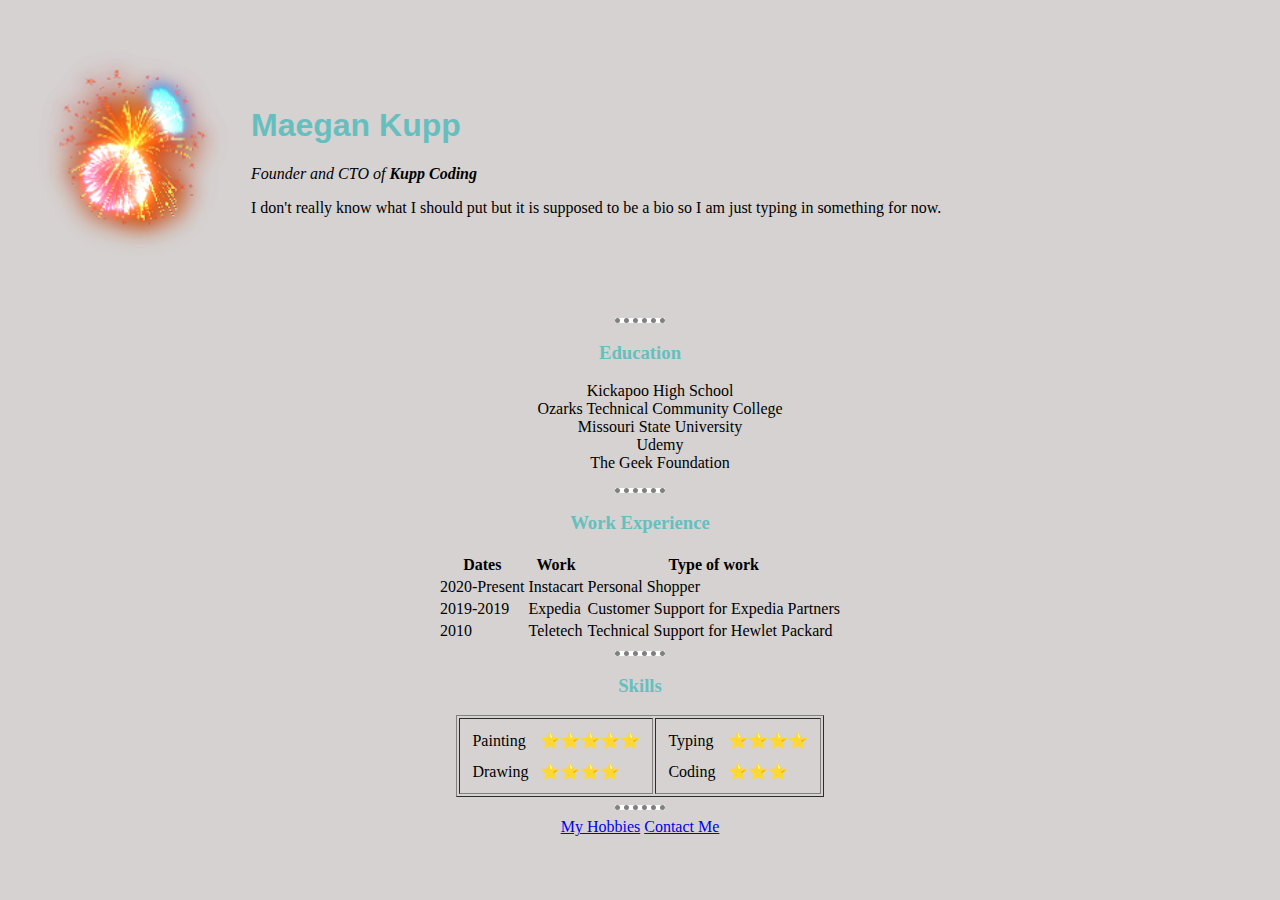
==== index.html @ f4f2de39 "updating" ====
<!DOCTYPE html>
<html>

<head>
  <meta charset="utf-8">
  <title>Maegan's Personal Site</title>
  <link rel="stylesheet" href="css/styles.css">
</head>

<body>
  <table cellspacing="20">
    <tr>
      <td><img src="images/fireworks3.png" alt=""></td>
      <td>
        <h1>Maegan Kupp</h1>
        <p><em>Founder and CTO of <strong>Kupp Coding</strong></em></p>
        <p>I don't really know what I should put but it is supposed to be a bio so I am just typing in something for now.</p>
      </td>
    </tr>
  </table>
  <hr>
  <h3><strong>Education</strong></h3>
  <ul>
    <li>Kickapoo High School</li>
    <li>Ozarks Technical Community College</li>
    <li>Missouri State University</li>
    <li>Udemy</li>
    <li>The Geek Foundation</li>
  </ul>
  <hr>
  <h3>Work Experience</h3>
  <table align="center">
    <thead>
      <tr>
        <th>Dates</th>
        <th>Work</th>
        <th>Type of work</th>
      </tr>
    </thead>
    <tbody>
      <tr>
        <td>2020-Present</td>
        <td>Instacart</td>
        <td>Personal Shopper</td>
      </tr>
      <tr>
        <td>2019-2019</td>
        <td>Expedia</td>
        <td>Customer Support for Expedia Partners</td>
      </tr>
      <tr>
        <td>2010</td>
        <td>Teletech</td>
        <td>Technical Support for Hewlet Packard</td>
      </tr>
    </tbody>
    <tfoot>
    </tfoot>
  </table>
  <hr>
  <h3>Skills</h3>
  <table border="1"; align="center";>
    <tr>
      <td>
        <table cellspacing="10">
          <tr>
            <td>Painting</td>
            <td>⭐⭐⭐⭐⭐</td>
          </tr>
          <tr>
            <td>Drawing</td>
            <td>⭐⭐⭐⭐</td>
          </tr>
        </table>
      </td>
      <td>
        <table cellspacing="10">
          <tr>
            <td>Typing</td>
            <td>⭐⭐⭐⭐</td>
          </tr>
          <tr>
            <td>Coding</td>
            <td>⭐⭐⭐</td>
          </tr>
        </table>
      </td>
    </tr>
  </table>
  <hr>
  <center>
    <a href="hobbies.html">My Hobbies</a>
    <a href="contact.html">Contact Me</a>
  </center>

</body>

</html>
---- css/styles.css ----
head {
  border-left-color:hotpink;
  border-right-color:hotpink; 
}

body {
  background-color: rgb(214, 210, 210);
 
}
h1 {
  color: #66bfbf;
  font-family: "Comic Sans MS", cursive, sans-serif;
}
h3 {
  color: #66bfbf;
  text-align: center
}
ul {
    list-style-type: none; /* Remove bullets */
    text-align: center;
  }

li {
    text-align: center;
}

hr {
  background-color: white;
  border-style: dotted none none;
  border-color: grey;
  border-width: 5px;
  width: 4%;
}
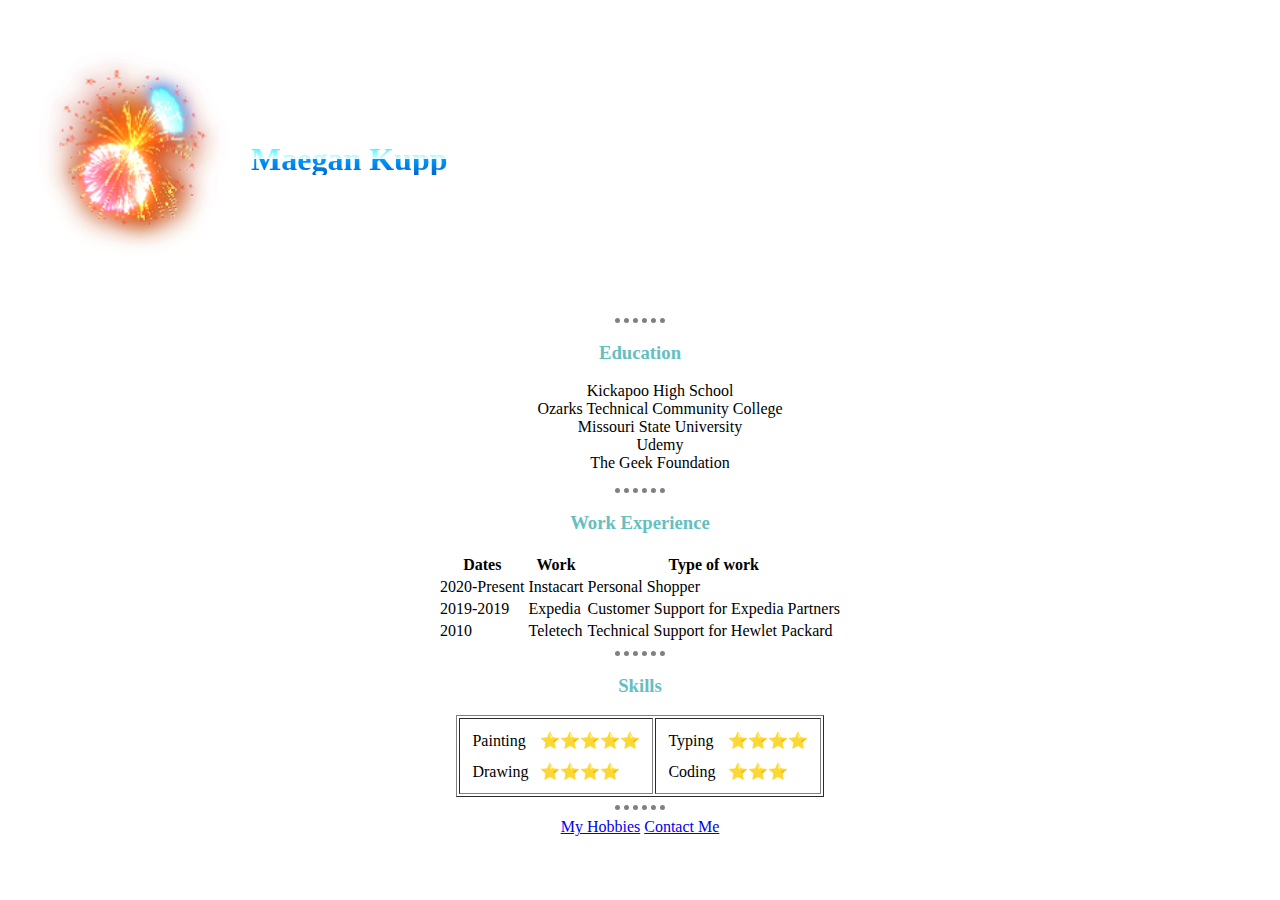
==== commit cf91e8e3: "uploading mysite to github" ====
--- a/index.html
+++ b/index.html
@@ -11,15 +11,13 @@
   <table cellspacing="20">
     <tr>
       <td><img src="images/fireworks3.png" alt=""></td>
-      <td>
-        <h1>Maegan Kupp</h1>
-        <p><em>Founder and CTO of <strong>Kupp Coding</strong></em></p>
-        <p>I don't really know what I should put but it is supposed to be a bio so I am just typing in something for now.</p>
+      <td align="center">
+        <h1 class="name">Maegan Kupp</h1>
       </td>
     </tr>
   </table>
   <hr>
-  <h3><strong>Education</strong></h3>
+  <h3 class="education"><strong>Education</strong></h3>
   <ul>
     <li>Kickapoo High School</li>
     <li>Ozarks Technical Community College</li>
@@ -28,7 +26,7 @@
     <li>The Geek Foundation</li>
   </ul>
   <hr>
-  <h3>Work Experience</h3>
+  <h3 class="work">Work Experience</h3>
   <table align="center">
     <thead>
       <tr>
--- a/css/styles.css
+++ b/css/styles.css
@@ -1,15 +1,25 @@
-head {
-  border-left-color:hotpink;
-  border-right-color:hotpink; 
-}
-
+<link> url(https://fonts.googleapis.com/css?family=Permanent+Marker);
+</link>
+<link> url(https://fonts.googleapis.com/css?family=Monoton);
+</link>
 body {
   background-color: rgb(214, 210, 210);
- 
+
 }
 h1 {
-  color: #66bfbf;
+  /* color: #66bfbf;
   font-family: "Comic Sans MS", cursive, sans-serif;
+  font-size: 40px;*/
+  font-family: "block";
+    position: relative;
+    font-size: 60;
+    background: linear-gradient(to bottom,  #00f2ff 0%,#e2fbff 50%,#0099ff 51%,#0066cc 100%);
+    background-size: 10px;
+    line-height: 1;
+    -webkit-background-clip: text;
+    -webkit-text-fill-color: transparent;
+    text-align: center;
+
 }
 h3 {
   color: #66bfbf;
